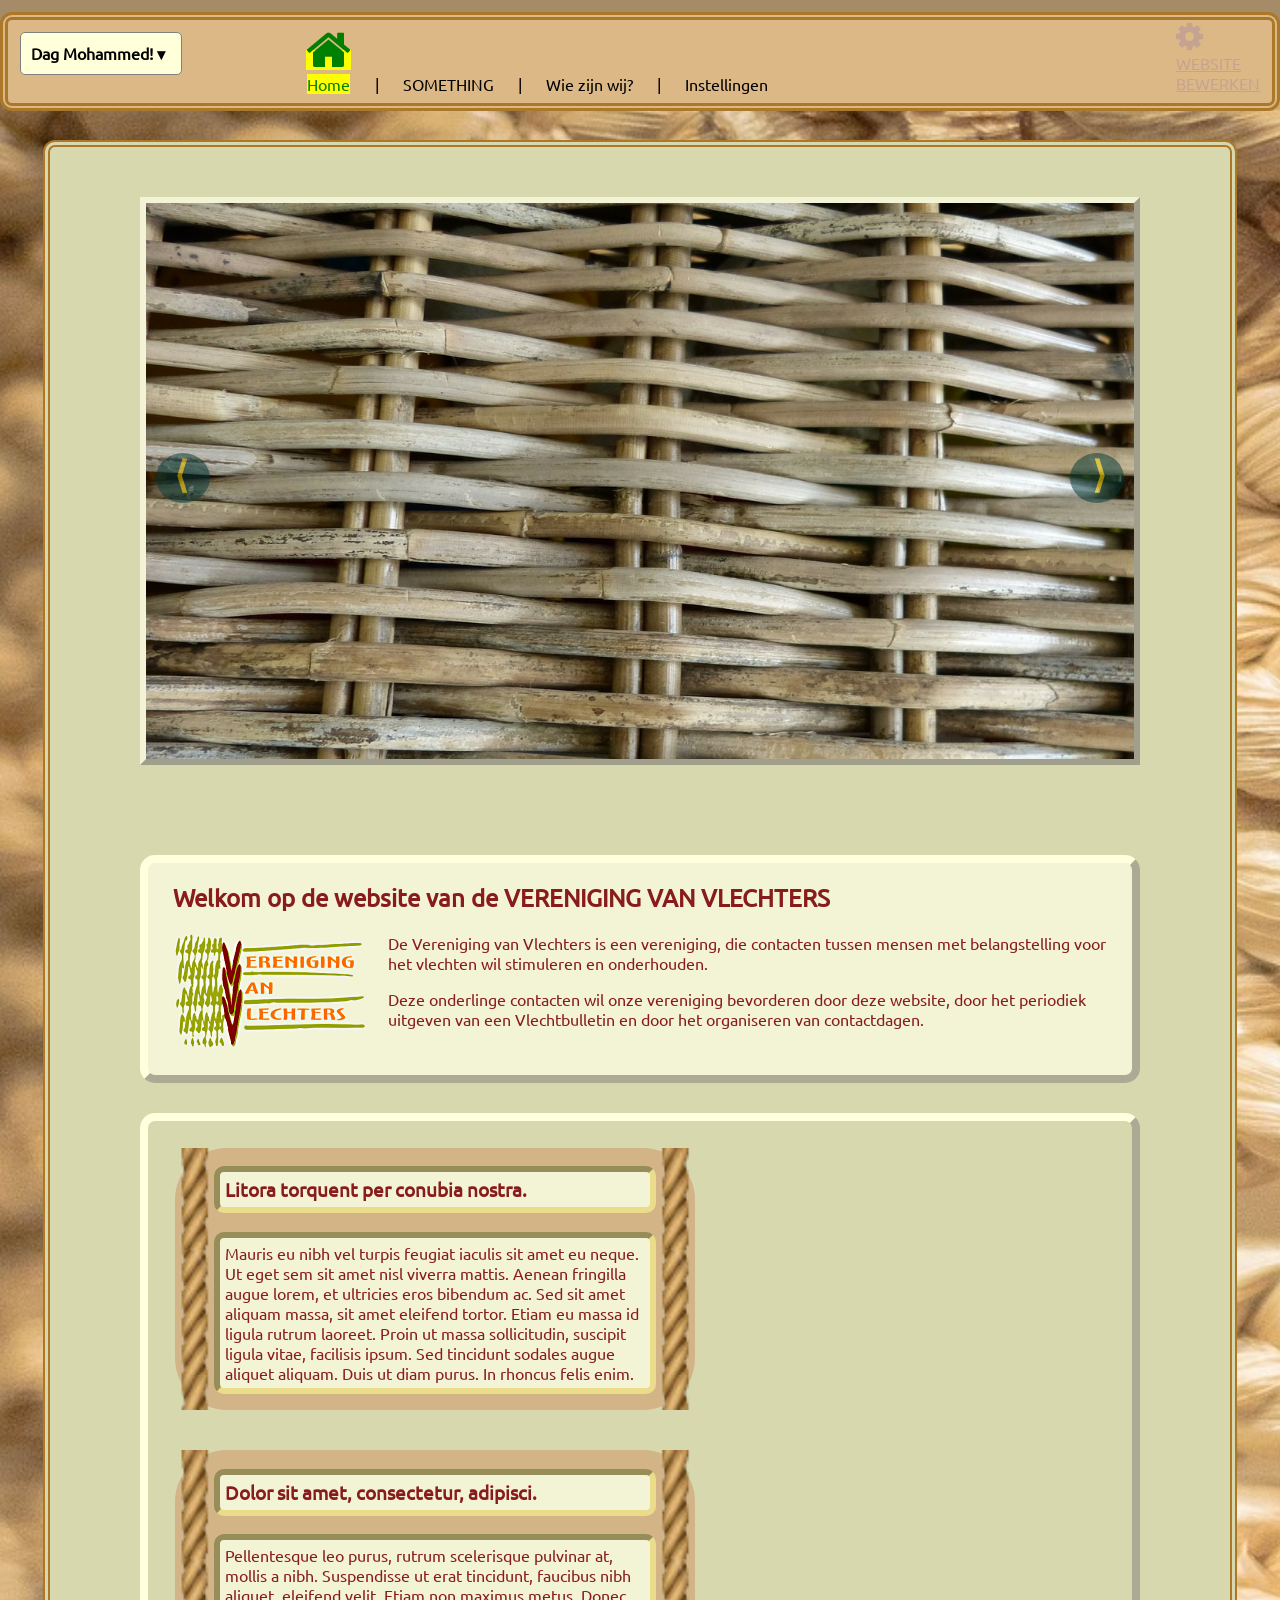
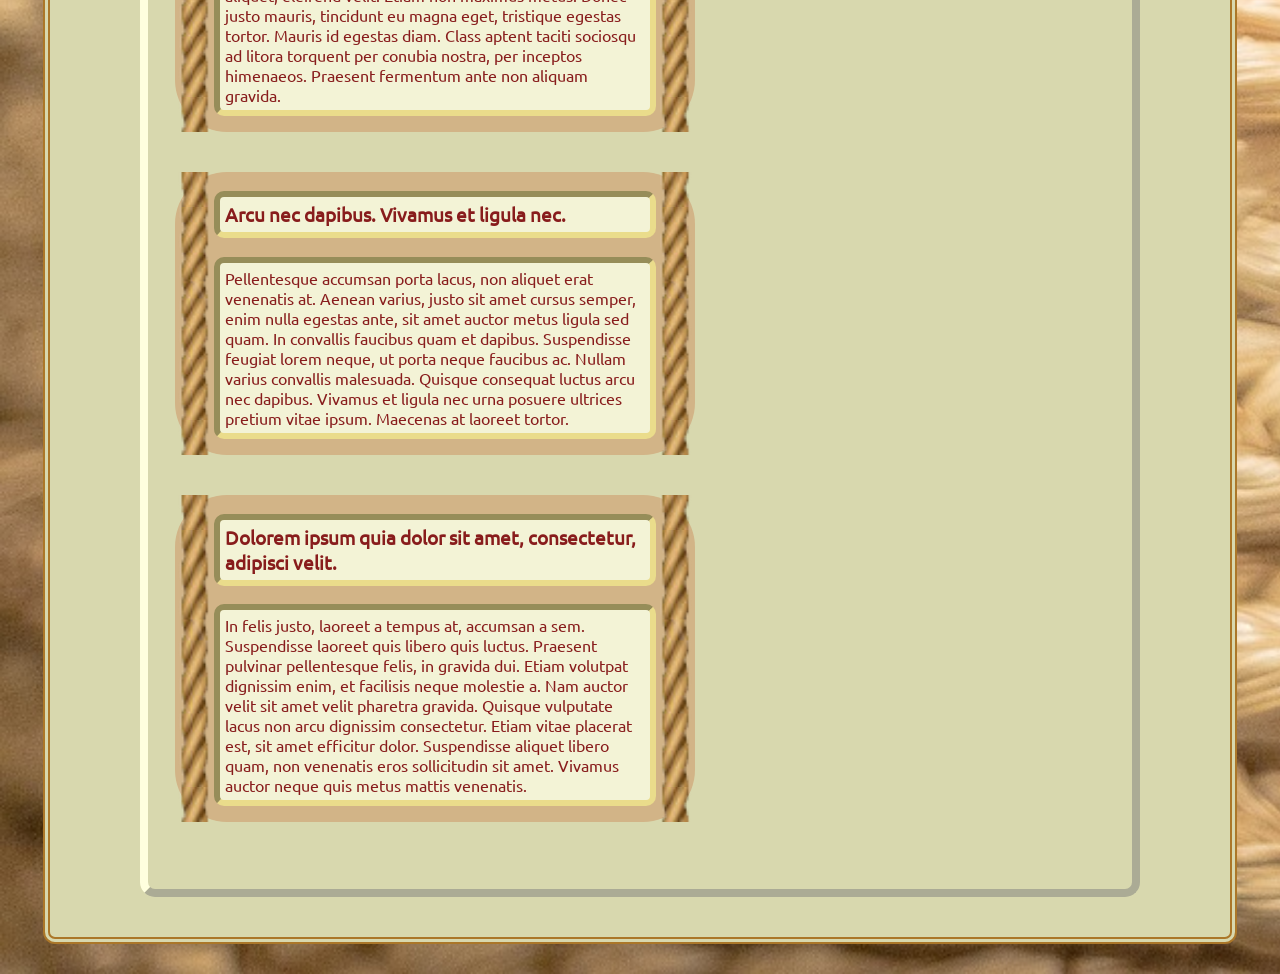
==== index.html @ f668aa72 "project directory made root" ====
<!DOCTYPE html>
<html lang="en">
<head>
	<meta charset="UTF-8">
	<title>Testing livestyle</title>
	
									<!-- FILE-LINKSSSSSS -->
<!-- CSS STYLE -->
	<link rel="stylesheet" href="style.css">

	<link rel="stylesheet" href="FontAwesome\css\font-awesome.min.css"><!-- ICONSPACK FONT-AWESOME -->


	
									<!-- J-QUERY -->
	<script src="jquery-2.2.4.js" type="text/javascript"></script>	
	<script type="text/javascript" charset="utf-8">
		$(document).ready(function(){
	
			
	
		});
	
	</script>
	<script src="jquery.cycle2.min.js" type="text/javascript"></script>	<!--SPECIAL J-QUERY VOOR SLIDER-->

</head>
									<!-- BEGIN-BODY -->
<body>
	<div class="top-bar">
		<div class="banner">

			<div class="begroeting">
				Dag Mohammed! &#9662;
			</div>
			<ul class="menu">
				<li class="home"><a href="#"><i class="fa fa-home fa-3x"></i><br>Home</a></li> | 
				<li class="">SOMETHING</li> | 
				<li class="">Wie zijn wij?</li> | 
				<li class="settings">Instellingen</li>
			</ul>
			<a href="#" id="bewerken">
				<i id="nospin" class="fa fa-cog fa-2x">&nbsp;</i>
				<br>WEBSITE<br>BEWERKEN
			</a>
		</div>
	</div>
	

	
	<div class="content">

		<div class="slider-container">		<!-- BEGIN FOTO-SLIDER-->

			<div class="cycle-slideshow"
			data-cycle-auto-height="16:9"
			data-cycle-loader="wait"
			data-cycle-fx="scrollHorz"
			data-cycle-speed="1000"

			data-cycle-prev="#Bl"
			data-cycle-next="#Br"
			>
			<!-- <div class="cycle-pager"></div> -->
				<img src="wallpaper1.jpg">
				<img src="wallpaper2.jpg">
				<img src="wallpaper3.jpg">
			</div>

			<a href=# class="SlideButton" id="Bl">&lang;</a>
			<a href=# class="SlideButton" id="Br">&rang;</a>
		</div>
	
		<br>
		<br>
		<br>								<!-- BEGIN HOOFD-INHOUD WEBSITE -->
		<div class="content1">
			<h2>Welkom op de website van de VERENIGING VAN VLECHTERS</h2>
			<img src="logo.gif" alt="logo">
				
			<p>De Vereniging van Vlechters is een vereniging, die contacten tussen mensen met belangstelling voor het vlechten wil stimuleren en onderhouden.</p>
			<p>Deze onderlinge contacten wil onze vereniging bevorderen door deze website, door het periodiek uitgeven van een Vlechtbulletin en door het organiseren van contactdagen.</p>
		</div>
		

		<div id="Boxez">
			<div class="boxes" id="box1">
				<h3>Litora torquent per conubia nostra.</h3>
				<p>Mauris eu nibh vel turpis feugiat iaculis sit amet eu neque. Ut eget sem sit amet nisl viverra mattis. Aenean fringilla augue lorem, et ultricies eros bibendum ac. Sed sit amet aliquam massa, sit amet eleifend tortor. Etiam eu massa id ligula rutrum laoreet. Proin ut massa sollicitudin, suscipit ligula vitae, facilisis ipsum. Sed tincidunt sodales augue aliquet aliquam. Duis ut diam purus. In rhoncus felis enim.</p>
			</div>
			<div class="boxes" id="box2">
				<h3>Dolor sit amet, consectetur, adipisci.</h3>
				<p>Pellentesque leo purus, rutrum scelerisque pulvinar at, mollis a nibh. Suspendisse ut erat tincidunt, faucibus nibh aliquet, eleifend velit. Etiam non maximus metus. Donec justo mauris, tincidunt eu magna eget, tristique egestas tortor. Mauris id egestas diam. Class aptent taciti sociosqu ad litora torquent per conubia nostra, per inceptos himenaeos. Praesent fermentum ante non aliquam gravida.

</p>
			</div>
			<div class="boxes" id="box3">
				<h3>Arcu nec dapibus. Vivamus et ligula nec.</h3>
				<p>Pellentesque accumsan porta lacus, non aliquet erat venenatis at. Aenean varius, justo sit amet cursus semper, enim nulla egestas ante, sit amet auctor metus ligula sed quam. In convallis faucibus quam et dapibus. Suspendisse feugiat lorem neque, ut porta neque faucibus ac. Nullam varius convallis malesuada. Quisque consequat luctus arcu nec dapibus. Vivamus et ligula nec urna posuere ultrices pretium vitae ipsum. Maecenas at laoreet tortor.</p>
			</div>
			<div class="boxes" id="box4">
				<h3>Dolorem ipsum quia dolor sit amet, consectetur, adipisci velit.</h3>
				<p>In felis justo, laoreet a tempus at, accumsan a sem. Suspendisse laoreet quis libero quis luctus. Praesent pulvinar pellentesque felis, in gravida dui. Etiam volutpat dignissim enim, et facilisis neque molestie a. Nam auctor velit sit amet velit pharetra gravida. Quisque vulputate lacus non arcu dignissim consectetur. Etiam vitae placerat est, sit amet efficitur dolor. Suspendisse aliquet libero quam, non venenatis eros sollicitudin sit amet. Vivamus auctor neque quis metus mattis venenatis.</p>
			</div>
		</div>

	</div>
	
</body>
</html>
---- style.css ----
@font-face {
    font-family: Ubuntu;
    src: url(Ubuntu-Regular.ttf);
}
@font-face {
    font-family: UbuntuBold;
    src: url(Ubuntu-Bold.ttf);
}
@font-face {
    font-family: UbuntuLight;
    src: url(Ubuntu-Light.ttf);
}
body{
	font-family: 'Ubuntu',sans-serif;
	margin: 140px 0 0 0;
	background-image: url(straw.jpg);
	background-size: cover;
	background-repeat: no-repeat;
}															/* -------BANNER------- */

.top-bar{
	position: fixed;
	z-index: 9999;

	height: 90px;
	width: 100%;
	top: 0px;

	background-color: #A58B68;
}
.banner{
	padding: 1px 12px 0;
	background-color: #DCB886;
	height: 82px;
	max-width: 1500px;
	margin: 12px auto 0;
	border: 8px #AB7729 double;
	border-radius: 12px;
}
																/* TOP-GREETING */
.begroeting{
	display: inline-block;
	margin: 11px 20px 0px 0px;
	padding: 10px 10px 10px 10px;
	font-weight: 900;
	border: 1px grey solid;
	border-radius: 5px;
	min-width: 140px;
	max-width: 220px;
	background-color: #FFFFDA;
}
.menu{															/* TOP-MENU */
	display: inline-block;
	padding: 0;
	vertical-align: top;
	margin: 5px 0 0 80px;
	 /*height: 50px; */
	/*display: none;*/
}

.menu li{													/* MENU-ITEMS */
	margin: 0 20px;
	text-align: center;
	display: inline-block;
	
	/*border: outset 6px #f3f3d6;*/
}
.menu a{
	background-color: yellow;
	color: green;
	text-decoration: none;
}

.menu img{
	height: 39px;
}
#bewerken{
	float: right;
	opacity: 0.1;
}
#bewerken:hover{
	opacity: 1;
	transition: 2s all;
	background-color: crimson;
}
																/* -------CONTENT------- */
.content{
	border: 7px #AB7729 double;
	/* border: 7px #EADC8B outset; */
	position: relative;
	background-color: #D8D8AE;
	max-width: 1000px;
	min-width: 480px;
	margin: 120px auto 30px;
	padding: 50px 90px 40px;
	border-radius: 12px;
}
																/* -------SLIDER------- */
																/* SLIDER-CONTAINER */
.slider-container{
	position: relative;
	/* width: 950px; */
	margin: 0 auto;
	border: outset 6px #f3f3d6;  /*#F6F6F6*/
	/* border: outset 6px #EADC8B; */
	border-radius: 0px;	
}
																/* SLIDESHOW-DIV */
.cycle-slideshow{
	/* width: 950px; */
	position: relative;
	overflow: hidden;
}
																/* IMAGES OF THE SLIDESHOW */
.cycle-slideshow img{
	width:100%;
}
																/* LEFT BUTTON */
#Bl{
	left: 10px;
	padding: 0 4px 0 0;
}
																/* RIGHT BUTTON */
#Br{
	padding: 0 0 0 4px;
	right:10px;
}
																/* BOTH BUTTONS */
.SlideButton {
	width: 50px; height: 50px;
	position: absolute;
	top: 45%;
	z-index: 999;

	border-radius: 100%;
	background-color: rgba(1,54,54,1);
	opacity: 0.5;
	
	text-align: center;
	line-height: 41px;
	font-weight:900;
	font-size:37px;
	color: gold;
	text-decoration: none;
}
																/* BUTH BUTTONS ON-HOVER */
.SlideButton:hover {
	color: gold;
	opacity: 1;
	transition: 0.4s;
	text-decoration: none;
}
																/* -------1E TEKSTSTUK------- */
.content1{
	margin: 30px 0 30px 0;
	
	padding: 0px 25px 25px;
	border: 8px #FFFFDE outset;
	/* border: 8px #EADC8B inset; */
	background-color: #f3f3d6;;
	border-radius: 15px;
	color: #881C1C;
	overflow: auto;
}
.content1 img{
	float: left;
	margin-right: 20px;
}
#Boxez{
	padding: 27px;
	border: 8px #FFFFDE outset;
	border-radius: 15px ;
}
																/* BOXES */
.boxes{
	display: inline-table;
	margin: 0 20px 40px 0;
	background-color: #D2B487;
	max-width: 442px;
	min-width: 306px;

	border-left:39px solid;
	border-right:39px solid;
	border-image-repeat: round;
	border-radius: 52px;

	border-image: url("rope3.png");
	border-image-slice: 16;
	border-image-width: 35px;
	min-height:190px;
	max-height: 550px;
	/* border-image-outset: 50px; */
	
}
																/* BOXES CONTENT */
.boxes *{
	padding: 5px;
	border: 6px #EADC8B inset;
	background-color: #f3f3d6;
	border-radius: 10px;
	opacity: 1;
	color: #881C1C;
	min-width: 100px;
}
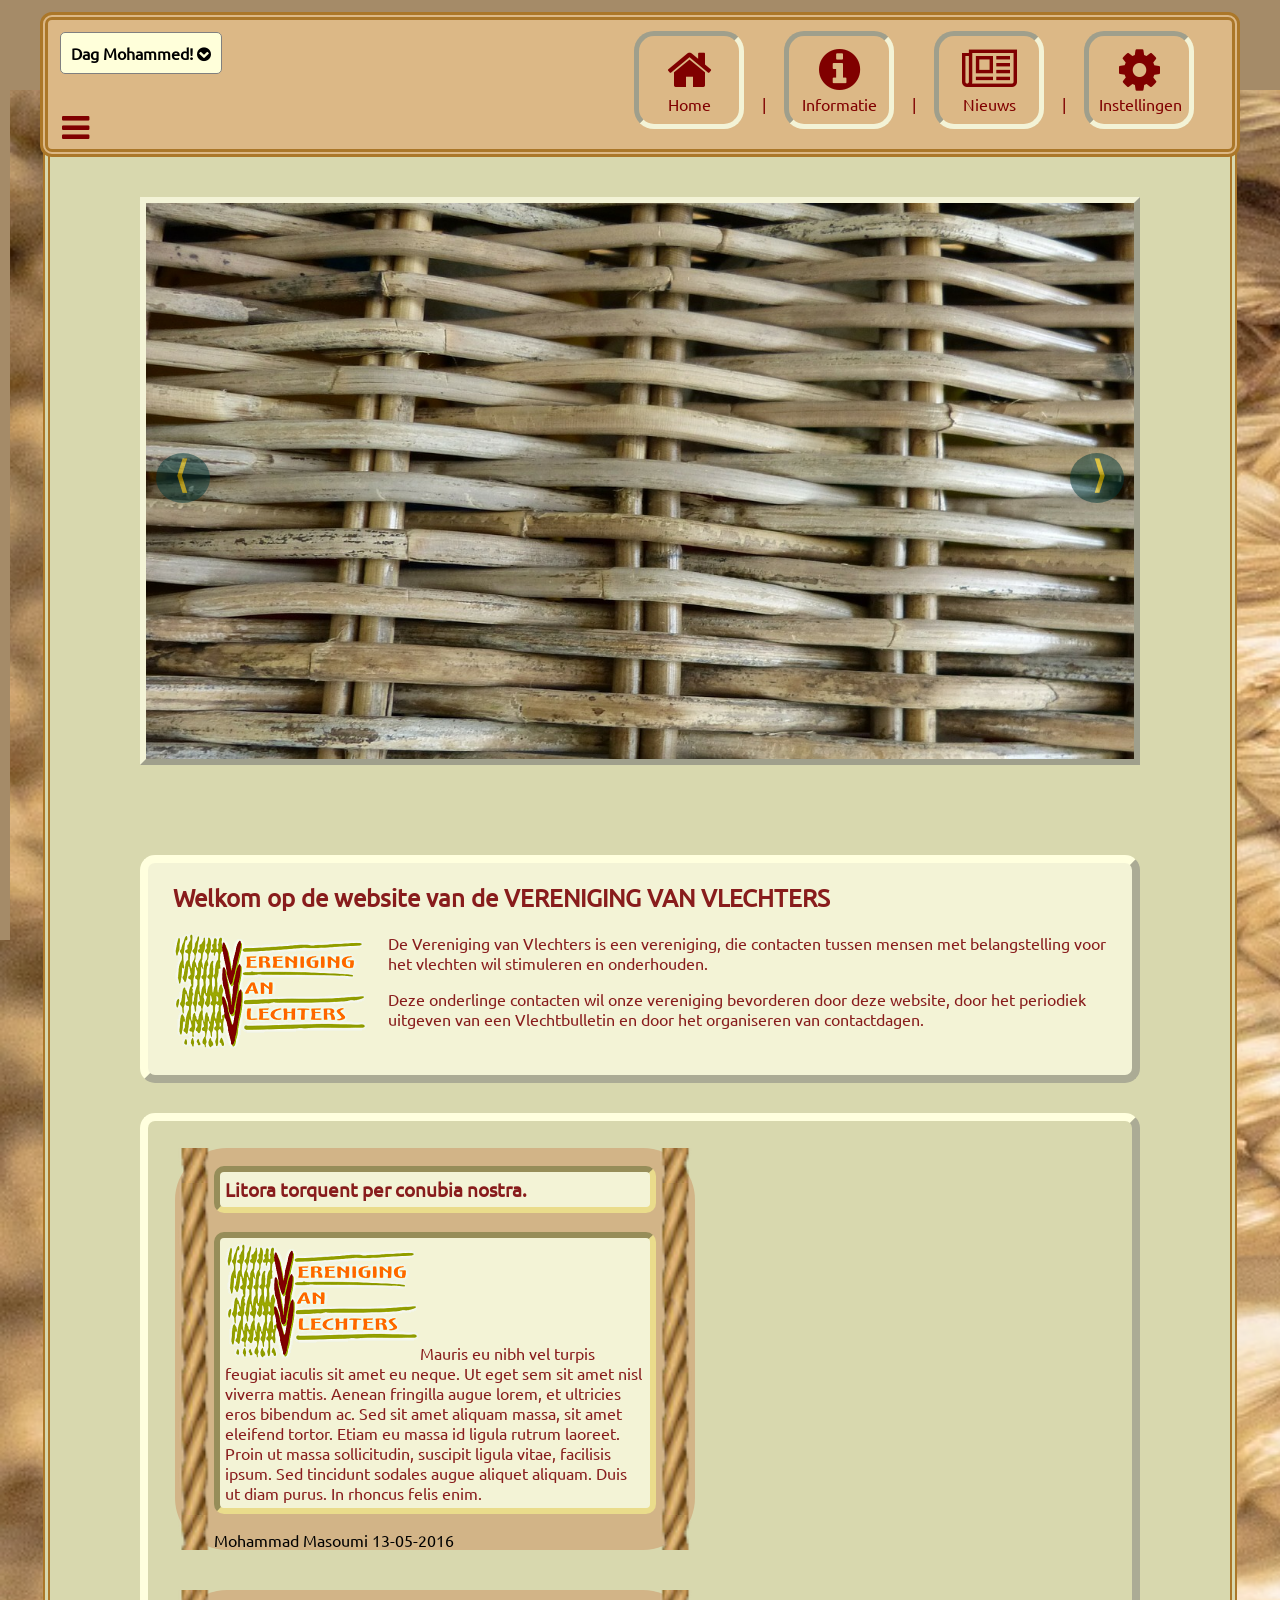
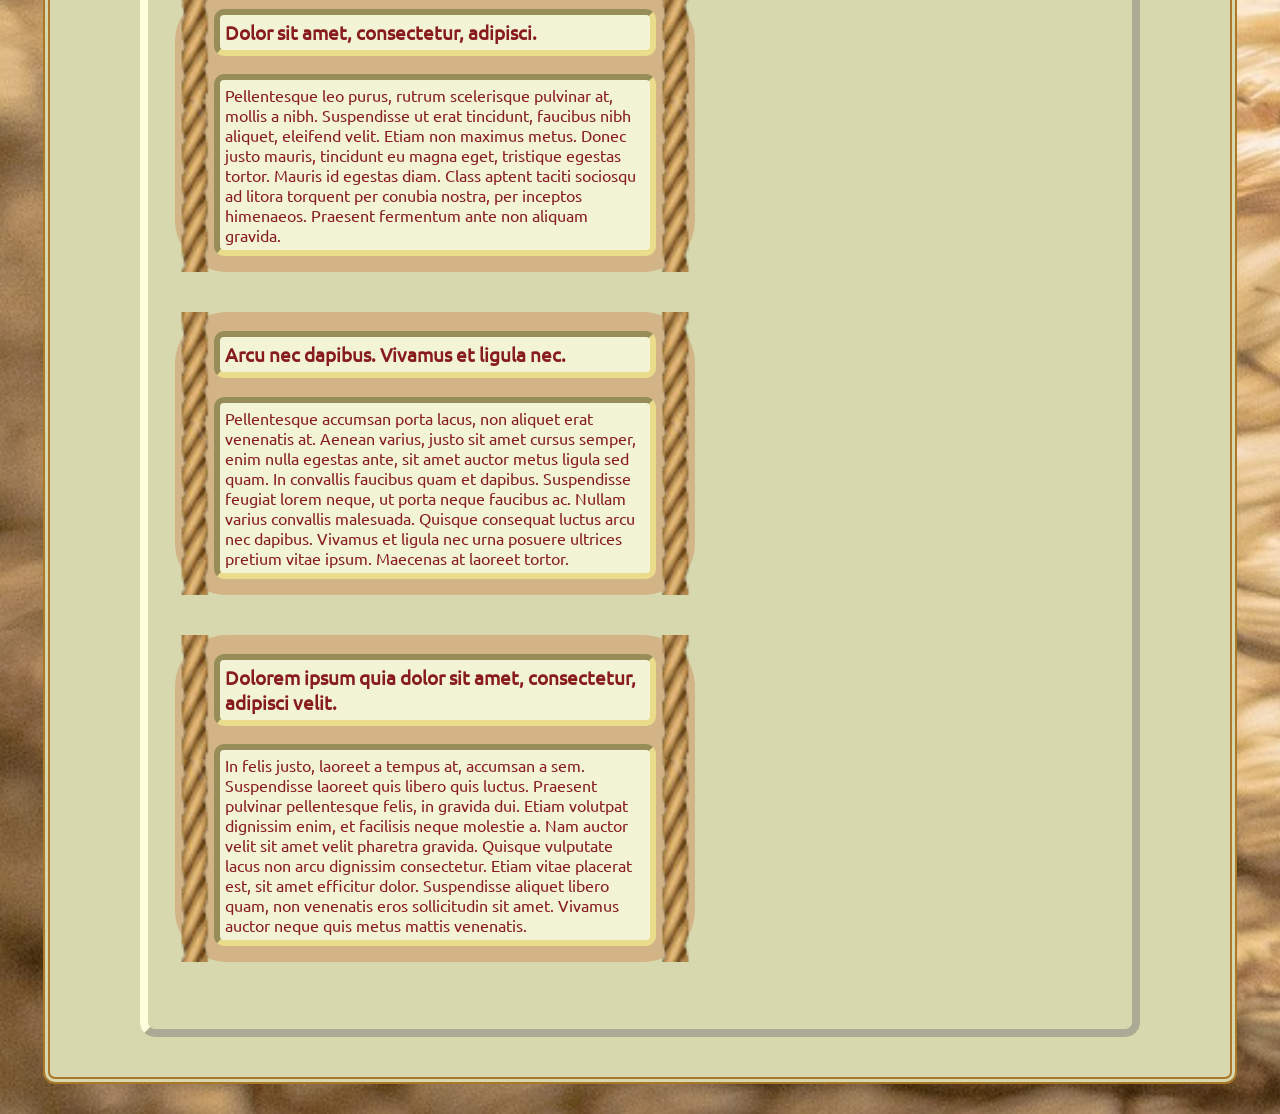
==== commit 68dd92cb: "changed directory LOCALHOST" ====
--- a/index.html
+++ b/index.html
@@ -20,6 +20,11 @@
 			
 	
 		});
+		function OpenMenu(){
+			document.getElementById('sideMenu').style.width = '300px';
+			document.body.style.marginLeft = '300px';
+			
+		}
 	
 	</script>
 	<script src="jquery.cycle2.min.js" type="text/javascript"></script>	<!--SPECIAL J-QUERY VOOR SLIDER-->
@@ -28,21 +33,52 @@
 									<!-- BEGIN-BODY -->
 <body>
 	<div class="top-bar">
+		<div id="sideMenu">
+			<ul>
+				<li><i class="fa fa-home fa-2x"></i>&nbsp;&nbsp;Home</li>
+				<li><i class="fa fa-info-circle fa-2x"></i>&nbsp;&nbsp;Informatie</li>
+				<li><i class="fa fa-newspaper-o fa-2x"></i>&nbsp;&nbsp;Nieuws</li>
+				<li><i class="fa fa-cog fa-2x"></i>&nbsp;&nbsp;Instellingen</li>
+			</ul>
+		</div>
+
 		<div class="banner">
 
+			<i class="fa fa-bars fa-2x hamburger" onclick="OpenMenu()"></i>
+
 			<div class="begroeting">
-				Dag Mohammed! &#9662;
+				Dag Mohammed! <i class="fa fa-chevron-circle-down"></i>
 			</div>
 			<ul class="menu">
-				<li class="home"><a href="#"><i class="fa fa-home fa-3x"></i><br>Home</a></li> | 
-				<li class="">SOMETHING</li> | 
-				<li class="">Wie zijn wij?</li> | 
-				<li class="settings">Instellingen</li>
+				<a href="#">
+					<li class="home">
+						<i class="fa fa-home fa-3x"></i>
+						<br>Home
+					</li> | 
+				</a>
+
+				<a href="#">
+					<li >
+						<i class="fa fa-info-circle fa-3x"></i>
+						<br>Informatie
+					</li> | 
+				</a>
+
+				<a href="#">
+					<li >
+						<i class="fa fa-newspaper-o fa-3x"></i>
+						<br>Nieuws
+					</li> | 
+				</a>
+				
+				<a href="#">
+					<li class="settings">
+						<i class="fa fa-cog fa-3x"></i>
+						<br>Instellingen
+					</li>
+				</a>
 			</ul>
-			<a href="#" id="bewerken">
-				<i id="nospin" class="fa fa-cog fa-2x">&nbsp;</i>
-				<br>WEBSITE<br>BEWERKEN
-			</a>
+			
 		</div>
 	</div>
 	
@@ -86,7 +122,8 @@
 		<div id="Boxez">
 			<div class="boxes" id="box1">
 				<h3>Litora torquent per conubia nostra.</h3>
-				<p>Mauris eu nibh vel turpis feugiat iaculis sit amet eu neque. Ut eget sem sit amet nisl viverra mattis. Aenean fringilla augue lorem, et ultricies eros bibendum ac. Sed sit amet aliquam massa, sit amet eleifend tortor. Etiam eu massa id ligula rutrum laoreet. Proin ut massa sollicitudin, suscipit ligula vitae, facilisis ipsum. Sed tincidunt sodales augue aliquet aliquam. Duis ut diam purus. In rhoncus felis enim.</p>
+				<p><img src="logo.gif" >Mauris eu nibh vel turpis feugiat iaculis sit amet eu neque. Ut eget sem sit amet nisl viverra mattis. Aenean fringilla augue lorem, et ultricies eros bibendum ac. Sed sit amet aliquam massa, sit amet eleifend tortor. Etiam eu massa id ligula rutrum laoreet. Proin ut massa sollicitudin, suscipit ligula vitae, facilisis ipsum. Sed tincidunt sodales augue aliquet aliquam. Duis ut diam purus. In rhoncus felis enim.</p>
+				<div class="auteur">Mohammad Masoumi</div><div class="datum"> 13-05-2016</div><!-- auteur en datum aangemaakt -->
 			</div>
 			<div class="boxes" id="box2">
 				<h3>Dolor sit amet, consectetur, adipisci.</h3>
--- a/style.css
+++ b/style.css
@@ -2,20 +2,22 @@
     font-family: Ubuntu;
     src: url(Ubuntu-Regular.ttf);
 }
-@font-face {
+/*@font-face {
     font-family: UbuntuBold;
     src: url(Ubuntu-Bold.ttf);
 }
 @font-face {
     font-family: UbuntuLight;
     src: url(Ubuntu-Light.ttf);
-}
+}*/
 body{
 	font-family: 'Ubuntu',sans-serif;
 	margin: 140px 0 0 0;
 	background-image: url(straw.jpg);
 	background-size: cover;
 	background-repeat: no-repeat;
+	transition: margin-left 0.7s;
+
 }															/* -------BANNER------- */
 
 .top-bar{
@@ -28,14 +30,65 @@
 
 	background-color: #A58B68;
 }
+.hamburger{
+	/*margin: 16px 15px 0 0; */
+	position: absolute;
+	bottom: 5px;
+	left: 14px;
+	color: maroon;
+	cursor: pointer;
+
+	/*vertical-align: top;*/
+}
+#sideMenu{
+	background-color: black;
+	border-right: 10px #a58b68 solid;
+	border: 15px 15px green solid;
+	position: fixed;
+	top: 0px;
+	left: 0px;
+	height: 100%;
+	width: 0px;
+	font-style: italic;
+	font-size: 20px;
+	transition: 0.7s;
+	overflow-x: hidden;
+	padding-top: 40px;
+	background-image: url('horizontal-cherry-wood.png');
+	background-repeat: no-repeat;
+	background-size: cover;
+
+}
+#sideMenu li{
+	transition: 0.35s;
+	color: #dcb886;
+	list-style: none;
+	display: block;
+	margin: 0 0 10px 25px;
+	width: 200px;
+	border-radius: 5px;
+	cursor: pointer;
+	text-shadow: 6px 10px 7px black;
+	line-height: 40px;
+	padding: 5px;
+	border: 3px solid rgba(0,0,0,0.2);
+}
+#sideMenu li:hover{
+	border: 3px solid #442600;
+	background-color: #633800;
+	background-size: cover;
+	color: rgba(200,200,200,1);
+}
 .banner{
+	position: relative;
 	padding: 1px 12px 0;
 	background-color: #DCB886;
-	height: 82px;
-	max-width: 1500px;
+	/*height: 82px;*/
+	max-width: 1160px;
 	margin: 12px auto 0;
 	border: 8px #AB7729 double;
 	border-radius: 12px;
+	overflow: auto;
 }
 																/* TOP-GREETING */
 .begroeting{
@@ -50,38 +103,48 @@
 	background-color: #FFFFDA;
 }
 .menu{															/* TOP-MENU */
-	display: inline-block;
+	display: block;
 	padding: 0;
 	vertical-align: top;
-	margin: 5px 0 0 80px;
+	margin: 10px 0 20px;															/* TOP-MENU */
+	min-width: 600px;															/* TOP-MENU */
+	float: right;
 	 /*height: 50px; */
 	/*display: none;*/
+	 /*outline: green solid; */
 }
 
 .menu li{													/* MENU-ITEMS */
-	margin: 0 20px;
+	margin: 0 14px;
 	text-align: center;
 	display: inline-block;
 	
-	/*border: outset 6px #f3f3d6;*/
+	width: 80px;
+	border: inset 5px #f3f3d6;
+	border-radius: 20px;
+	padding: 10px;
+	transition: 0.4s;
 }
 .menu a{
-	background-color: yellow;
-	color: green;
+	/*background-color: grey;*/
+	color: maroon;
 	text-decoration: none;
 }
-
-.menu img{
-	height: 39px;
-}
+.menu li:hover{
+	border: outset 5px #f3f3d6;
+	background-color:maroon; 
+	color:#dcb886;
+}
+
+
 #bewerken{
 	float: right;
 	opacity: 0.1;
+	margin: 4px 2px;
 }
 #bewerken:hover{
 	opacity: 1;
 	transition: 2s all;
-	background-color: crimson;
 }
 																/* -------CONTENT------- */
 .content{
@@ -157,7 +220,7 @@
 	padding: 0px 25px 25px;
 	border: 8px #FFFFDE outset;
 	/* border: 8px #EADC8B inset; */
-	background-color: #f3f3d6;;
+	background-color: #f3f3d6;
 	border-radius: 15px;
 	color: #881C1C;
 	overflow: auto;
@@ -193,7 +256,7 @@
 	
 }
 																/* BOXES CONTENT */
-.boxes *{
+.boxes p, h3{
 	padding: 5px;
 	border: 6px #EADC8B inset;
 	background-color: #f3f3d6;
@@ -202,3 +265,14 @@
 	color: #881C1C;
 	min-width: 100px;
 }
+.boxes .auteur{
+	height: 31px;
+	display: inline;
+	/*outline: 5px green solid;*/
+}
+.boxes .datum{
+	/*outline: 5px green solid;*/
+	display: inline;
+	text-align:right;
+	
+}
